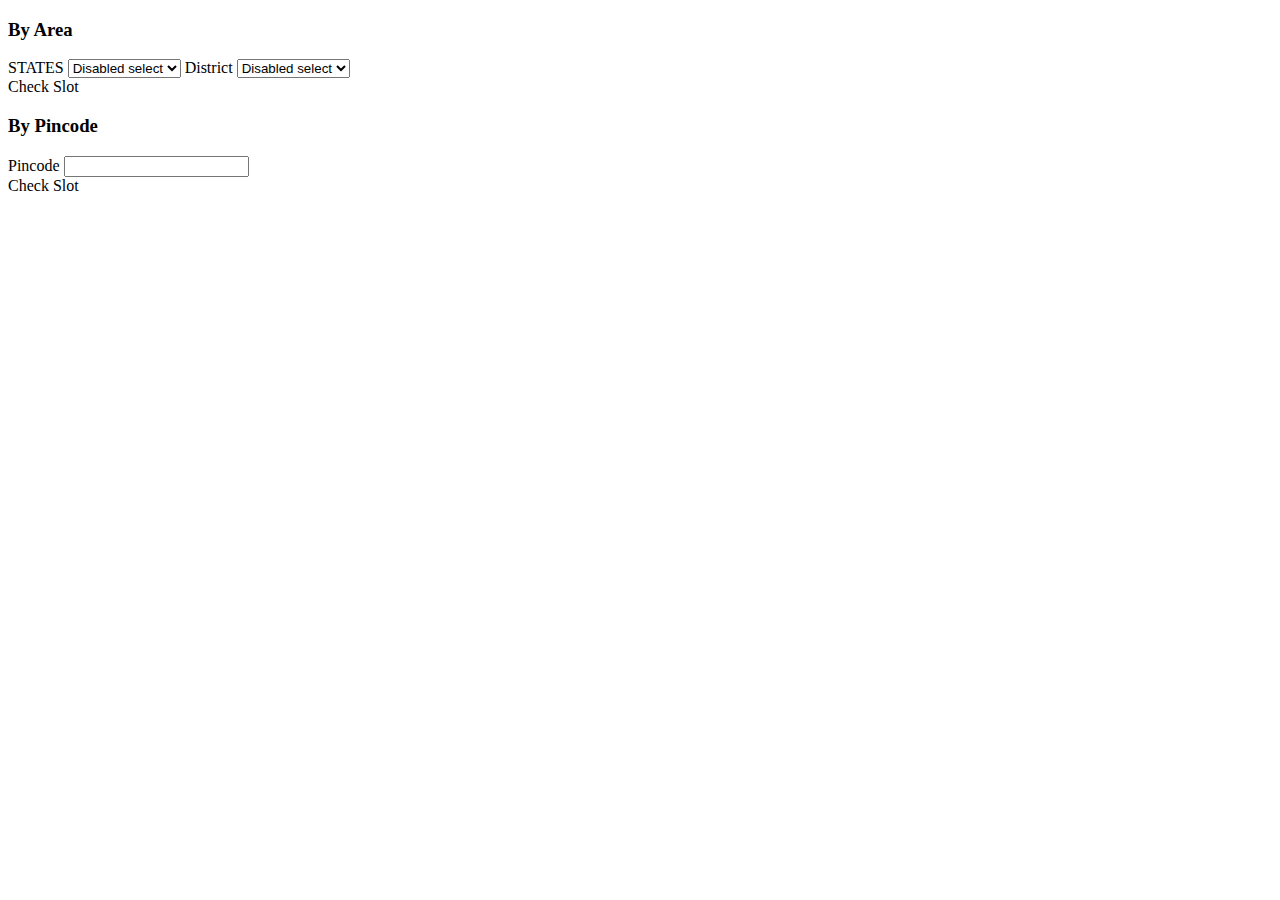
==== Slot/slot.html @ fb45d878 "slot file added" ====
<!doctype html>
<html lang="en">

<head>
  <!-- Required meta tags -->
  <meta charset="utf-8">
  <title>Hello, world!</title>
  <meta name="viewport" content="width=device-width, initial-scale=1">
  <link href="https://cdn.jsdelivr.net/npm/bootstrap@5.1.3/dist/css/bootstrap.min.css" rel="stylesheet"
    integrity="sha384-1BmE4kWBq78iYhFldvKuhfTAU6auU8tT94WrHftjDbrCEXSU1oBoqyl2QvZ6jIW3" crossorigin="anonymous">
</head>

<body>
  <div class="container w-50 p-3" >
    <form action="">
      <h3>By Area</h3>
      <div class="mb-3">
        <label for="st" class="form-label">STATES</label>
        <select name="st" class="form-select state" id="state" onchange="dis_tab(this.value)">
          <option>Disabled select</option>
        </select>
        <label for="dis" class="form-label">District</label>
        <select class="form-select district" name="dis" id="district" onchange="SlotD(this.value)" >
          <option>Disabled select</option>
        </select>
        <div class="btn btn-primary my-3 mx-2" onclick="Bydis()" >Check Slot</div>
      </div>
    </form>
  </div>
  <div class="container w-50 p-3" >
    <form action="">
      <h3>By Pincode</h3>
      <div class="mb-3">
        <label for="pincode" class="form_label">Pincode</label>
        <input type="text" name="pincode" class="form-control pin" id="pin">
        <div class="btn btn-primary my-3 mx-2" type="submit" onclick="Bypin()">Check Slot</div>
      </div>
    </form>
  </div>
  <div class="CENTERS row row-cols-1 row-cols-md-3 g-4 mx-5 my-2"></div>

  <script src="https://cdn.jsdelivr.net/npm/bootstrap@5.1.3/dist/js/bootstrap.bundle.min.js"
    integrity="sha384-ka7Sk0Gln4gmtz2MlQnikT1wXgYsOg+OMhuP+IlRH9sENBO0LRn5q+8nbTov4+1p"
    crossorigin="anonymous"></script>
  <script src="js/api.js"></script>
  <script src="js/area.js"></script>
</body>

</html>
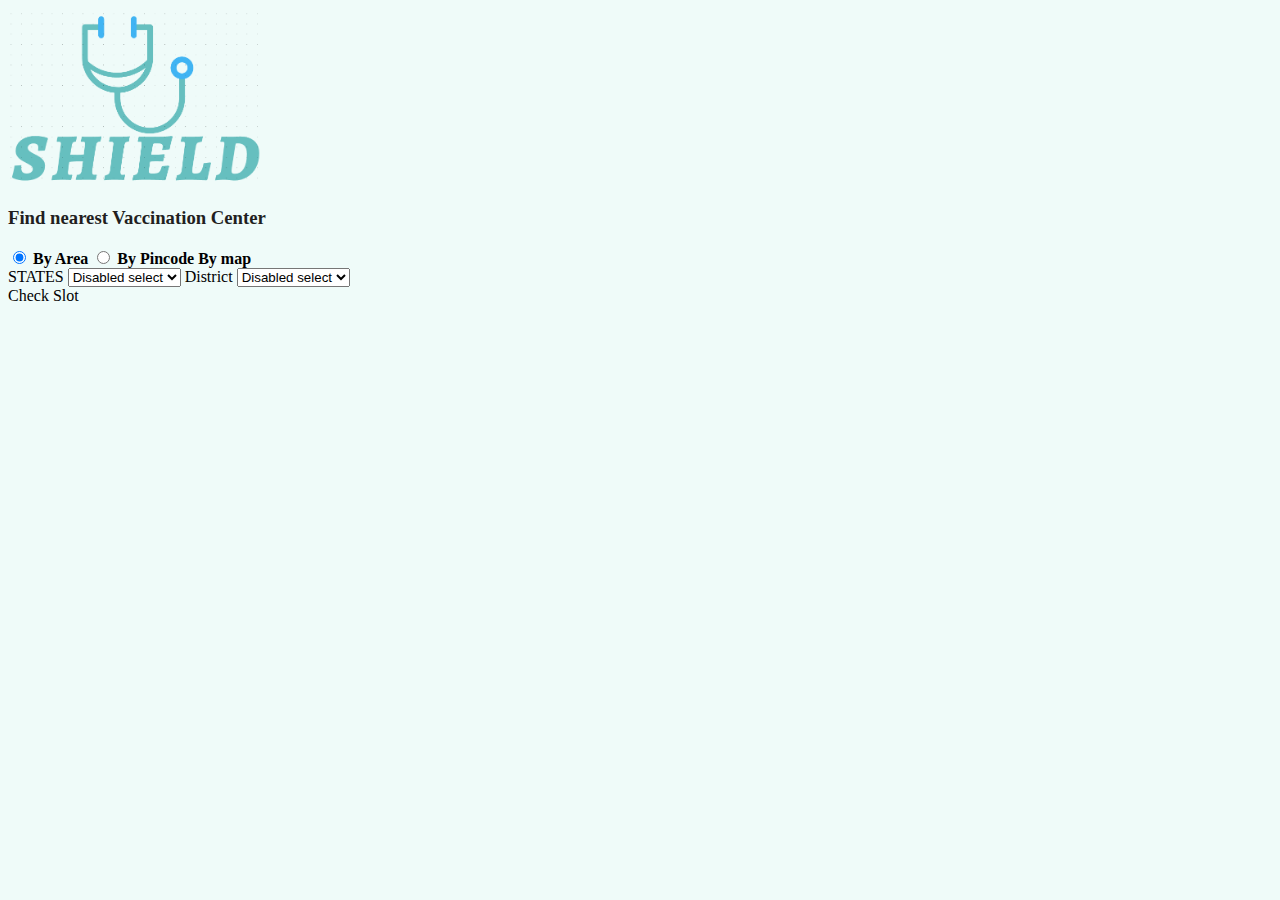
==== commit 23f767d9: "Updated" ====
--- a/Slot/slot.html
+++ b/Slot/slot.html
@@ -4,46 +4,61 @@
 <head>
   <!-- Required meta tags -->
   <meta charset="utf-8">
-  <title>Hello, world!</title>
+  <title>Slot Finder</title>
   <meta name="viewport" content="width=device-width, initial-scale=1">
   <link href="https://cdn.jsdelivr.net/npm/bootstrap@5.1.3/dist/css/bootstrap.min.css" rel="stylesheet"
     integrity="sha384-1BmE4kWBq78iYhFldvKuhfTAU6auU8tT94WrHftjDbrCEXSU1oBoqyl2QvZ6jIW3" crossorigin="anonymous">
+  <link rel="stylesheet" href="css/slot.css">
 </head>
 
 <body>
-  <div class="container w-50 p-3" >
-    <form action="">
-      <h3>By Area</h3>
-      <div class="mb-3">
-        <label for="st" class="form-label">STATES</label>
-        <select name="st" class="form-select state" id="state" onchange="dis_tab(this.value)">
-          <option>Disabled select</option>
-        </select>
-        <label for="dis" class="form-label">District</label>
-        <select class="form-select district" name="dis" id="district" onchange="SlotD(this.value)" >
-          <option>Disabled select</option>
-        </select>
-        <div class="btn btn-primary my-3 mx-2" onclick="Bydis()" >Check Slot</div>
-      </div>
-    </form>
+  <div class="notice"></div>
+  <div class="container  w-100 p-3">
+    <img class="d-flex mx-auto my-4" src="images2/m1.png" alt="Reload" height="10%" width="20%" style="border-radius: 10px;">
+    <div class="d-flex justify-content-center mx-auto my-3" style="color: rgb(34, 31, 31); width: 45%;  border-radius:10px ;">
+      <h3>Find nearest Vaccination Center</h3></div>
+    <div class="d-flex justify-content-center">
+      <input type="radio" class="btn-check" name="options" id="option1" autocomplete="off" checked>
+      <label class="btn btn-outline-info mx-3 p-3 choose1" for="option1" style="font-weight: bold;">By Area</label>
+      <input type="radio" class="btn-check" name="options" id="option2" autocomplete="off">
+      <label class="btn btn-outline-info mx-3 p-3 choose2" for="option2" style="font-weight: bold;">By Pincode</label>
+      
+      <!-- <input type="radio" class="btn-check" name="options" id="option3" autocomplete="off"> -->
+      <label class="btn btn-outline-info mx-3 p-3 choose3" for="option3" style="font-weight: bold;" onclick="map()">By map</label>
+    </div>
+    <div class="container w-50 p-3 disselect" id="disselect">
+      <form action="">
+        <div class="mb-3">
+          <label for="st" class="form-label">STATES</label>
+          <select name="st" class="form-select state" id="state" onchange="dis_tab(this.value)">
+            <option>Disabled select</option>
+          </select>
+          <label for="dis" class="form-label">District</label>
+          <select class="form-select district" name="dis" id="district" onchange="SlotD(this.value)">
+            <option>Disabled select</option>
+          </select>
+          <div class="btn btn-info my-3 mx-2" onclick="Bydis()">Check Slot</div>
+        </div>
+      </form>
+    </div>
+    <div class="container w-50 p-3 pinselect" id="pinselect">
+      <form action="">
+        <div class="mb-3">
+          <label for="pincode" class="form_label">Pincode</label>
+          <input type="text" name="pincode" class="form-control pin" id="pin">
+          <div class="btn btn-info my-3 mx-2" type="submit" onclick="Bypin()">Check Slot</div>
+        </div>
+      </form>
+    </div>
+    <div class="CENTERS row row-cols-1 row-cols-md-3 g-4 mx-5 my-2"></div>
+
+    <script src="https://cdn.jsdelivr.net/npm/bootstrap@5.1.3/dist/js/bootstrap.bundle.min.js"
+      integrity="sha384-ka7Sk0Gln4gmtz2MlQnikT1wXgYsOg+OMhuP+IlRH9sENBO0LRn5q+8nbTov4+1p"
+      crossorigin="anonymous"></script>
+      <script src="js/toggle.js"></script>
+      <script src="js/area.js"></script>
+    <script src="js/api.js"></script>
   </div>
-  <div class="container w-50 p-3" >
-    <form action="">
-      <h3>By Pincode</h3>
-      <div class="mb-3">
-        <label for="pincode" class="form_label">Pincode</label>
-        <input type="text" name="pincode" class="form-control pin" id="pin">
-        <div class="btn btn-primary my-3 mx-2" type="submit" onclick="Bypin()">Check Slot</div>
-      </div>
-    </form>
-  </div>
-  <div class="CENTERS row row-cols-1 row-cols-md-3 g-4 mx-5 my-2"></div>
-
-  <script src="https://cdn.jsdelivr.net/npm/bootstrap@5.1.3/dist/js/bootstrap.bundle.min.js"
-    integrity="sha384-ka7Sk0Gln4gmtz2MlQnikT1wXgYsOg+OMhuP+IlRH9sENBO0LRn5q+8nbTov4+1p"
-    crossorigin="anonymous"></script>
-  <script src="js/api.js"></script>
-  <script src="js/area.js"></script>
 </body>
 
 </html>--- a/Slot/css/slot.css
+++ b/Slot/css/slot.css
@@ -0,0 +1,3 @@
+body{
+    background-color: #EFFBF9;
+};
